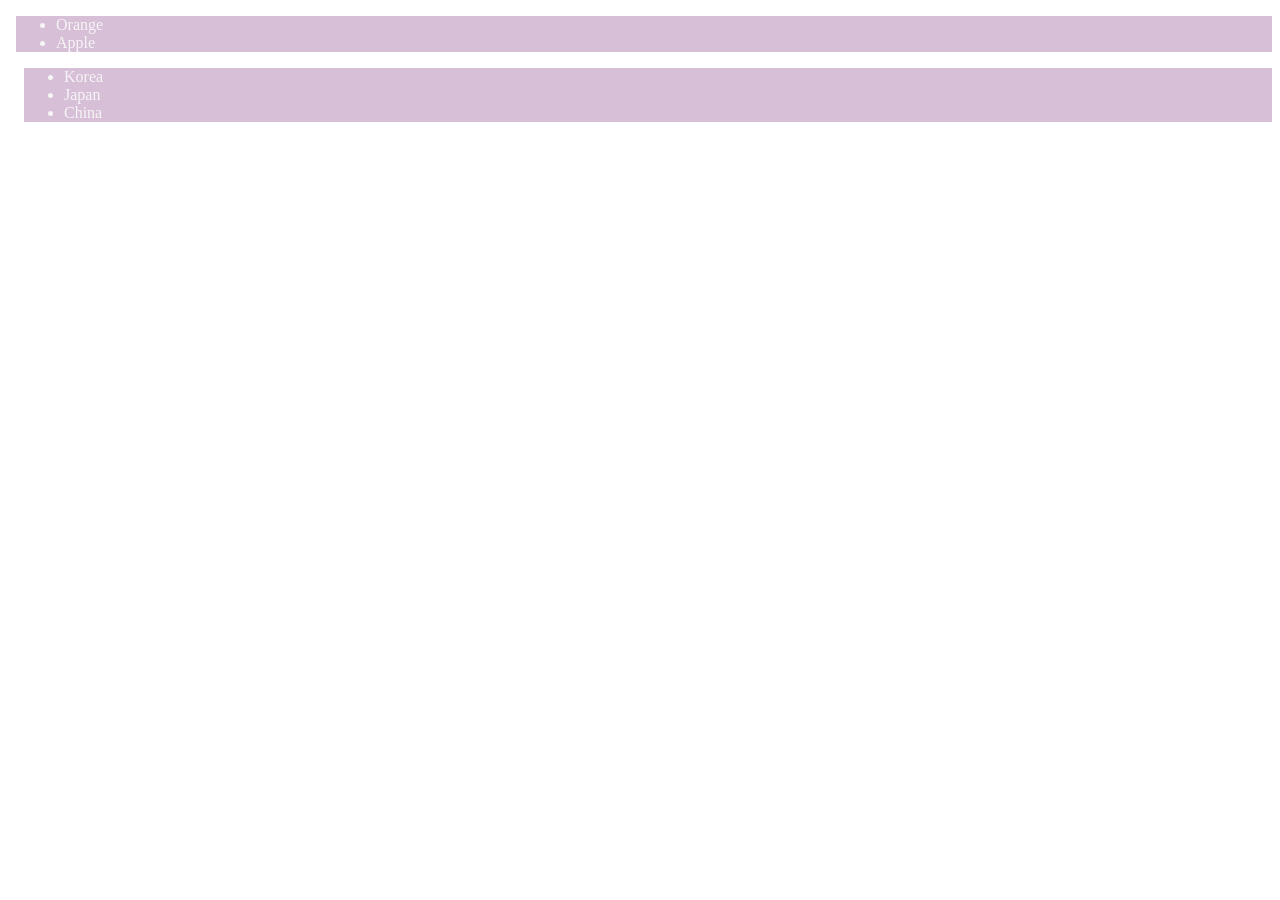
==== css_test/variable_before.html @ 96d8dfd8 "add test" ====
<!DOCTYPE html>
<html lang="en">
  <head>
    <meta charset="UTF-8" />
    <meta name="viewport" content="width=device-width, initial-scale=1.0" />
    <title>Custom properties</title>
    <!-- https://developer.mozilla.org/en-US/docs/Web/CSS/--* -->
    <style>
      .first-list {
        background-color: thistle;
        color: whitesmoke;
        margin-left: 8px;
      }

      .second-list {
        background-color: thistle;
        color: whitesmoke;
        margin-left: 16px;
      }
    </style>
  </head>
  <body>
    <ul class="first-list">
      <li>Orange</li>
      <li>Apple</li>
    </ul>
    <ul class="second-list">
      <li>Korea</li>
      <li>Japan</li>
      <li>China</li>
    </ul>
  </body>
</html>
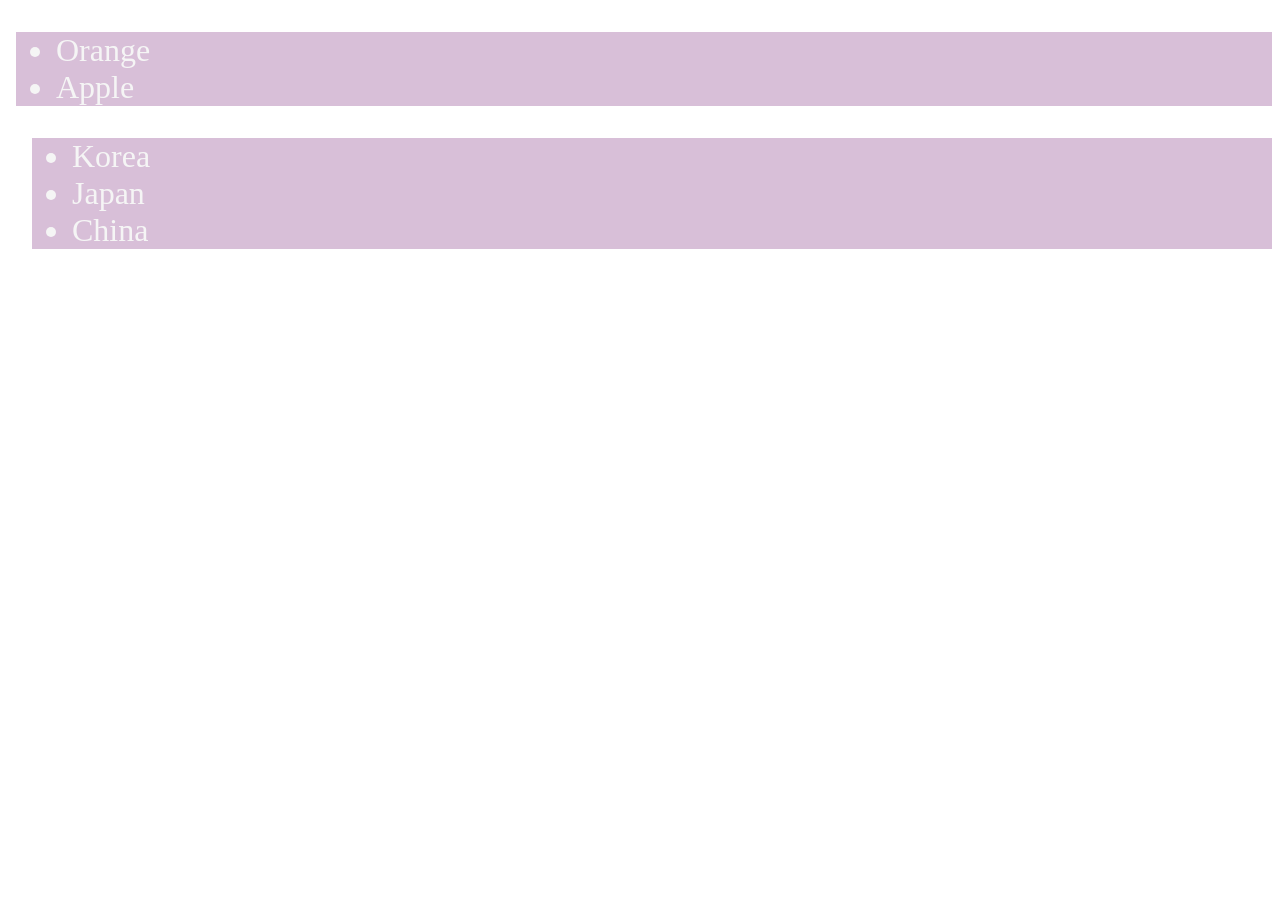
==== commit c18d5513: "complete css variable" ====
--- a/css_test/variable_before.html
+++ b/css_test/variable_before.html
@@ -6,16 +6,34 @@
     <title>Custom properties</title>
     <!-- https://developer.mozilla.org/en-US/docs/Web/CSS/--* -->
     <style>
+      :root {
+        --font-size: 32px;
+        --background-color: thistle;
+        --base-space: 8px;
+        --text-color: whitesmoke;
+      }
+
       .first-list {
-        background-color: thistle;
-        color: whitesmoke;
-        margin-left: 8px;
+        background-color: var(--background-color);
+        color: var(--text-color);
+        margin-left: var(--base-space);
+        font-size: var(--font-size);
       }
 
       .second-list {
-        background-color: thistle;
-        color: whitesmoke;
-        margin-left: 16px;
+        background-color: var(--background-color);
+        color: var(--text-color);
+        margin-left: calc(var(--base-space) * 3);
+        font-size: var(--font-size);
+      }
+
+      @media screen and (max-width: 760px) {
+        :root {
+          --font-size: 20px;
+          --background-color: rgb(139, 43, 139);
+          --base-space: 8px;
+          --text-color: rgb(37, 219, 31);
+        }
       }
     </style>
   </head>
